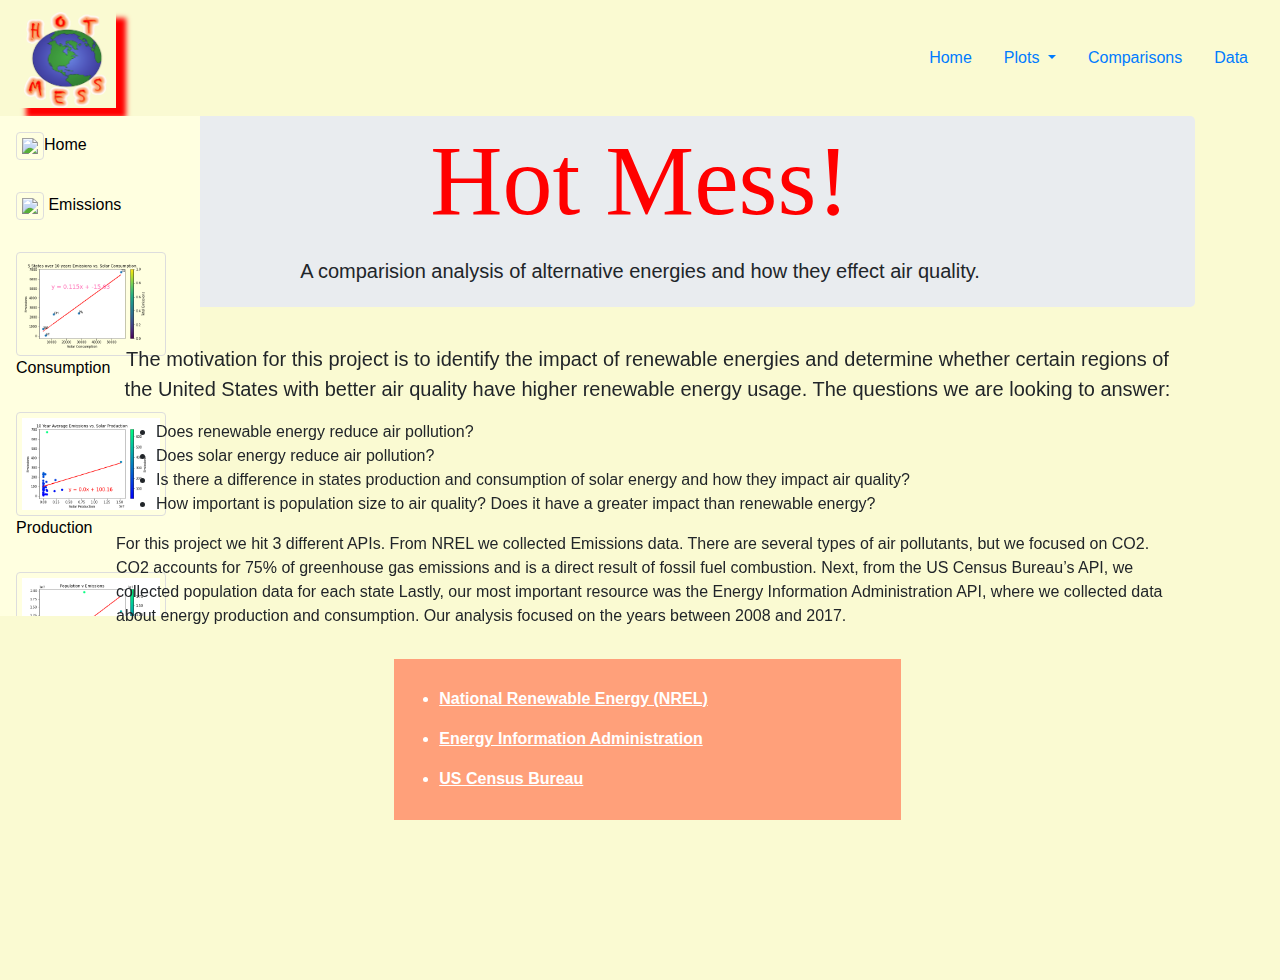
==== index.html @ 7dfd5937 "another error" ====
<!DOCTYPE html>
<html lang="en">

<head>
  <meta charset="UTF-8">
  <title>Hot Mess Project Home</title>
  <link rel="stylesheet" href="https://stackpath.bootstrapcdn.com/bootstrap/4.3.1/css/bootstrap.min.css" integrity="sha384-ggOyR0iXCbMQv3Xipma34MD+dH/1fQ784/j6cY/iJTQUOhcWr7x9JvoRxT2MZw1T" crossorigin="anonymous">
  <link rel="stylesheet" href="/WebVisualizations/style.css">
</head>
<body>
  <nav class="navbar">
    <a class="nav-item" href="#">
      <img class="hotmess" src="/WebVisualizations/Resources/images/hotmess_logo.png" width="100" height="100" alt="hot-mess" class="img-thumbnail" >
    </a>
    
    <ul class="nav justify-content-end">
        <li class="nav-item active">
          <a class="nav-link" href="index.html">Home <span class="sr-only">(current)</span></a>
        </li>
        
        <li class="nav-item active dropdown">
          <a class="nav-link dropdown-toggle" href="#" id="navbarDropdown" role="button" data-toggle="dropdown" aria-haspopup="true" aria-expanded="false">
            Plots
          </a>
          <div class="dropdown-menu" aria-labelledby="navbarDropdown">
            <a class="dropdown-item" href="/WebVisualizations/emissions.html">State Emissions Data</a>
            <a class="dropdown-item" href="/WebVisualizations/consumption.html">Solar Consumption</a>
            <a class="dropdown-item" href="/WebVisualizations/production.html">Solar Production</a>
            <a class="dropdown-item" href="/WebVisualizations/population.html">Population</a>
            <div class="dropdown-divider"></div>
            <a class="dropdown-item" href="/WebVisualizations/comparison.html">Plot Comparison</a>
            <a class="dropdown-item" href="/WebVisualizations/data.html">Our Project Data</a>
          </div>
        </li>
        <li class="nav-item active">
          <a class="nav-link" href="/WebVisualizations/comparison.html">Comparisons <span class="sr-only"></span></a>
        </li>
        <li class="nav-item active">
          <a class="nav-link" href="/WebVisualizations/data.html">Data <span class="sr-only"></span></a>
        </li>
        
      </ul>
      
    </div>
  </nav>

  <div class="sidebar">
    <a href="index.html"><img src="Resources/images/hotmess_logo.png">Home</a>
    <a href="/WebVisualizations/emissions.html"><img src="web-design-challenge/WebVisualizations/Resources/images/texas_emissions.png"> Emissions</a>
    <a href="/WebVisualizations/consumption.html"><img src="/WebVisualizations/Resources/images/consumption5 States over 10 years.png"> Consumption</a>
    <a href="/WebVisualizations/production.html"><img src="/WebVisualizations/Resources/images/prod_vs_emis_correlation.png"> Production</a>
    <a href="/WebVisualizations/population.html"><img src="/WebVisualizations/Resources/images/population_v_emissions.png"> Population</a>
    <a href="/WebVisualizations/comparison.html"><img src="/ebVisualizations/Resources/images/consumptionStates of Interest.png"> Plot Comparison</a>
    <a href="/WebVisualizations/data.html"><img src="/WebVisualizations/Resources/images/Total_emis_conclusion.png"> Our Data</a>
  </div>

  <div class="container">
    <div class="jumbotron content">
      <h1 class="display-4" id="hometitle">Hot Mess!</h1>
      <p class="lead text-center">A comparision analysis of alternative energies and how they effect air quality.</p>
    </div>
  </div>

  <div class="container">
    <div class="row content">
      <div class="col-md-12">
        <p class="lead text-center">
        The motivation for this project is to identify the impact of renewable energies and determine whether certain regions of the United States with better air quality have higher renewable energy usage. 
        The questions we are looking to answer: </p>
          <ul>
            <li>Does renewable energy reduce air pollution?</li>
            <li>Does solar energy reduce air pollution?</li>
            <li>Is there a difference in states production and consumption of solar energy and how they impact air quality?</li>
            <li>How important is population size to air quality? Does it have a greater impact than renewable energy?
            </li>
          </ul>
        <p>
        For this project we hit 3 different APIs. From NREL we collected Emissions data. There are several types of air pollutants, but we focused on CO2. CO2 accounts for 75% of greenhouse gas emissions and is a direct result of fossil fuel combustion.
        Next, from the US Census Bureau’s API, we collected population data for each state
        Lastly, our most important resource was the Energy Information Administration API, where we collected data about energy production and consumption.
        Our analysis focused on the years between 2008 and 2017.
      </p>
      </div>
    </div>
  </div>

  <div class="container">
    <div class="row content">
      <div class="col-md-3">
      </div>
      <div class="col-md-6">
        <div class="box">
          <ul>
            <li><a href="https://developer.nrel.gov/">National Renewable Energy (NREL)</a></li>
            <li><a href="https://www.eia.gov/opendata/">Energy Information Administration</a></li>
            <li><a href="https://www.census.gov/data/developers.html">US Census Bureau</a></li>
          </ul>
        </div>
      </div>
      <div class="col-md-3">
      </div>
    </div>
  <div class="container">
    <div class="row linespace">

    </div>
  </div>

<script src="https://code.jquery.com/jquery-3.3.1.slim.min.js" integrity="sha384-q8i/X+965DzO0rT7abK41JStQIAqVgRVzpbzo5smXKp4YfRvH+8abtTE1Pi6jizo" crossorigin="anonymous"></script>
<script src="https://cdnjs.cloudflare.com/ajax/libs/popper.js/1.14.7/umd/popper.min.js" integrity="sha384-UO2eT0CpHqdSJQ6hJty5KVphtPhzWj9WO1clHTMGa3JDZwrnQq4sF86dIHNDz0W1" crossorigin="anonymous"></script>
<script src="https://stackpath.bootstrapcdn.com/bootstrap/4.3.1/js/bootstrap.min.js" integrity="sha384-JjSmVgyd0p3pXB1rRibZUAYoIIy6OrQ6VrjIEaFf/nJGzIxFDsf4x0xIM+B07jRM" crossorigin="anonymous"></script>

</body>

</html>
---- WebVisualizations/style.css ----
body {
	background-color: lightgoldenrodyellow
}
h1 {
	margin-bottom: 15px;
    font-size: 55px;
    color: red;
	background-color:aqua;
	text-align: center;
	}
h2 {
	font-size: 30 px;
	color: yellow;
	text-align: center;
	background-color: slateblue;

	}
h3{
	margin-top: 10px;
	margin-bottom: 25px;
	text-align: left;
	font-size: 20 px;
	
	}
.hotmess {
	margin-left: 0;
	margin-right:auto;
	display: block;
	box-shadow: 10px 10px 5px red;

	}

#hometitle {
	font-size: 100px;
	background-color: transparent;
	font-family: fantasy;
	font-style: normal;
}
.pagetitle {
	font-size: 80px;
	background-color: transparent;
	font-family: fantasy;
	font-style: normal;
}

.box {
	min-height: 50px;
	padding: 5px;
	padding-top: 20px;
	margin: 5px;
	font-weight: 800;
	text-decoration-line: underline;
	color: #fff;
	line-height: 40px;
	background: lightsalmon

  }

.box a {  
	color: #fff;
	line-height: 40px;
  }
.linespace {
	margin-bottom: 150px
}
/* The side navigation menu */
.sidebar {
	margin: 0;
	padding: 0;
	width: 200px;
	background-color: lightyellow;
	position: fixed;
	height: 500px;
	overflow: auto;
  }
  
/* Sidebar links */
.sidebar a {
	display: block;
	color: black;
	padding: 16px;
	text-decoration: none;
  }
  
  /* Active/current link */
.sidebar a.active {
	background-color: #4CAF50;
	color: white;
  }
  
  /* Links on mouse-over */
.sidebar a:hover:not(.active) {
	background-color: #555;
	color: white;
  }
  
  /* Page content. The value of the margin-left property should match the value of the sidebar's width property */
.content {
	margin-left: auto;
	padding: 5px 16px;
	height: auto;
  }
.sidebar img {
	border: 1px solid #ddd; /* Gray border */
	border-radius: 4px;  /* Rounded border */
	padding: 5px; /* Some padding */
	width: 150px; /* Set a small width */
  }
  
  /* On screens that are less than 700px wide, make the sidebar into a topbar */
@media screen and (max-width: 700px) {
	.sidebar {
	  visibility: hidden;
	}
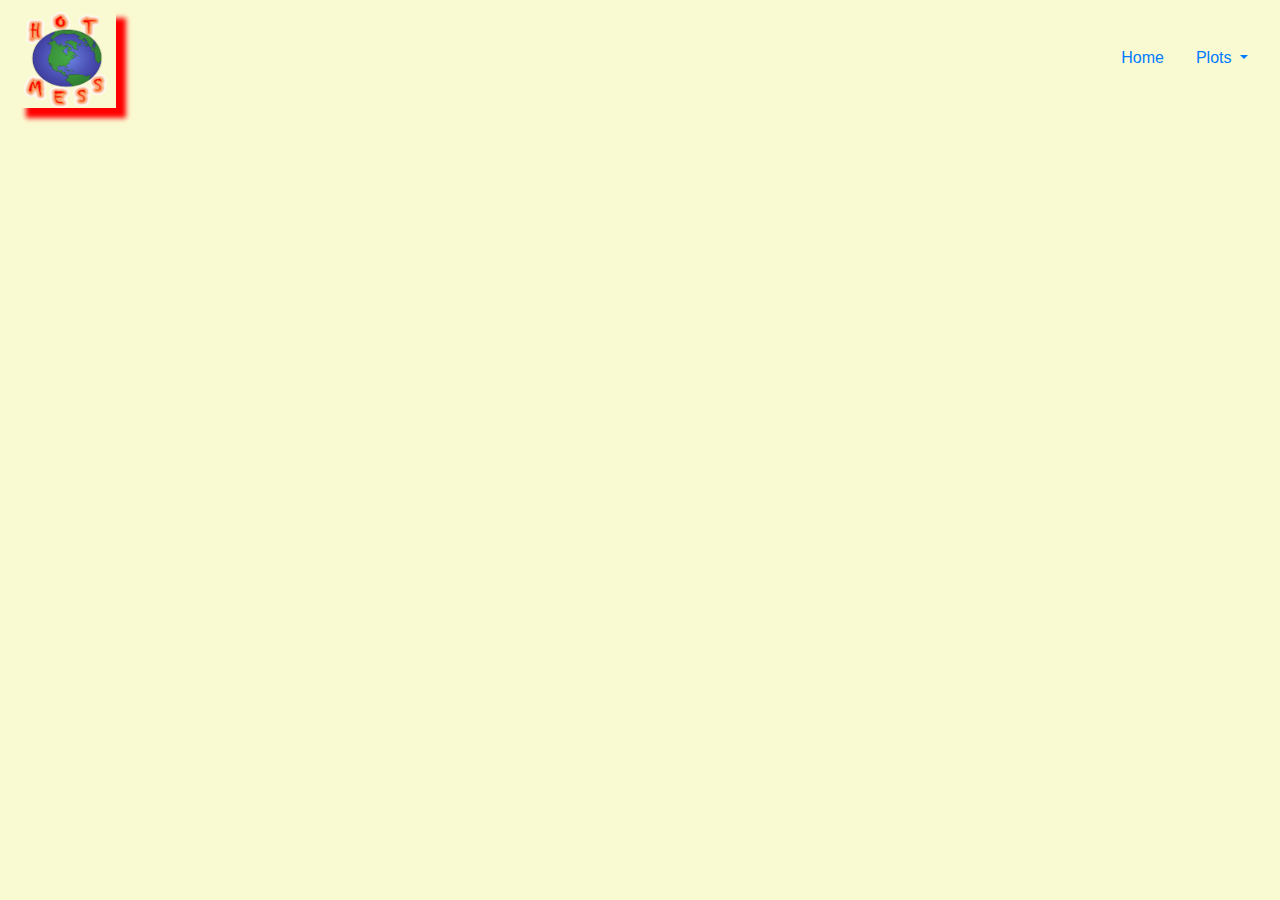
==== commit e17e7e8e: "web publishing error fix" ====
--- a/index.html
+++ b/index.html
@@ -5,12 +5,12 @@
   <meta charset="UTF-8">
   <title>Hot Mess Project Home</title>
   <link rel="stylesheet" href="https://stackpath.bootstrapcdn.com/bootstrap/4.3.1/css/bootstrap.min.css" integrity="sha384-ggOyR0iXCbMQv3Xipma34MD+dH/1fQ784/j6cY/iJTQUOhcWr7x9JvoRxT2MZw1T" crossorigin="anonymous">
-  <link rel="stylesheet" href="/WebVisualizations/style.css">
+  <link rel="stylesheet" href="WebVisualizations/style.css">
 </head>
 <body>
   <nav class="navbar">
     <a class="nav-item" href="#">
-      <img class="hotmess" src="/WebVisualizations/Resources/images/hotmess_logo.png" width="100" height="100" alt="hot-mess" class="img-thumbnail" >
+      <img class="hotmess" src="WebVisualizations/Resources/images/hotmess_logo.png" width="100" height="100" alt="hot-mess" class="img-thumbnail" >
     </a>
     
     <ul class="nav justify-content-end">
@@ -23,20 +23,20 @@
             Plots
           </a>
           <div class="dropdown-menu" aria-labelledby="navbarDropdown">
-            <a class="dropdown-item" href="/WebVisualizations/emissions.html">State Emissions Data</a>
-            <a class="dropdown-item" href="/WebVisualizations/consumption.html">Solar Consumption</a>
-            <a class="dropdown-item" href="/WebVisualizations/production.html">Solar Production</a>
-            <a class="dropdown-item" href="/WebVisualizations/population.html">Population</a>
+            <a class="dropdown-item" href="WebVisualizations/emissions.html">State Emissions Data</a>
+            <a class="dropdown-item" href="WebVisualizations/consumption.html">Solar Consumption</a>
+            <a class="dropdown-item" href="WebVisualizations/production.html">Solar Production</a>
+            <a class="dropdown-item" href='WebVisualizations/population.html">Population</a>
             <div class="dropdown-divider"></div>
-            <a class="dropdown-item" href="/WebVisualizations/comparison.html">Plot Comparison</a>
-            <a class="dropdown-item" href="/WebVisualizations/data.html">Our Project Data</a>
+            <a class="dropdown-item" href="WebVisualizations/comparison.html">Plot Comparison</a>
+            <a class="dropdown-item" href="WebVisualizations/data.html">Our Project Data</a>
           </div>
         </li>
         <li class="nav-item active">
-          <a class="nav-link" href="/WebVisualizations/comparison.html">Comparisons <span class="sr-only"></span></a>
+          <a class="nav-link" href="WebVisualizations/comparison.html">Comparisons <span class="sr-only"></span></a>
         </li>
         <li class="nav-item active">
-          <a class="nav-link" href="/WebVisualizations/data.html">Data <span class="sr-only"></span></a>
+          <a class="nav-link" href="WebVisualizations/data.html">Data <span class="sr-only"></span></a>
         </li>
         
       </ul>
@@ -46,12 +46,12 @@
 
   <div class="sidebar">
     <a href="index.html"><img src="Resources/images/hotmess_logo.png">Home</a>
-    <a href="/WebVisualizations/emissions.html"><img src="web-design-challenge/WebVisualizations/Resources/images/texas_emissions.png"> Emissions</a>
-    <a href="/WebVisualizations/consumption.html"><img src="/WebVisualizations/Resources/images/consumption5 States over 10 years.png"> Consumption</a>
-    <a href="/WebVisualizations/production.html"><img src="/WebVisualizations/Resources/images/prod_vs_emis_correlation.png"> Production</a>
-    <a href="/WebVisualizations/population.html"><img src="/WebVisualizations/Resources/images/population_v_emissions.png"> Population</a>
-    <a href="/WebVisualizations/comparison.html"><img src="/ebVisualizations/Resources/images/consumptionStates of Interest.png"> Plot Comparison</a>
-    <a href="/WebVisualizations/data.html"><img src="/WebVisualizations/Resources/images/Total_emis_conclusion.png"> Our Data</a>
+    <a href="WebVisualizations/emissions.html"><img src="WebVisualizations/Resources/images/texas_emissions.png"> Emissions</a>
+    <a href="WebVisualizations/consumption.html"><img src="WebVisualizations/Resources/images/consumption5 States over 10 years.png"> Consumption</a>
+    <a href="WebVisualizations/production.html"><img src="WebVisualizations/Resources/images/prod_vs_emis_correlation.png"> Production</a>
+    <a href="WebVisualizations/population.html"><img src="WebVisualizations/Resources/images/population_v_emissions.png"> Population</a>
+    <a href="WebVisualizations/comparison.html"><img src="/ebVisualizations/Resources/images/consumptionStates of Interest.png"> Plot Comparison</a>
+    <a href="WebVisualizations/data.html"><img src="WebVisualizations/Resources/images/Total_emis_conclusion.png"> Our Data</a>
   </div>
 
   <div class="container">
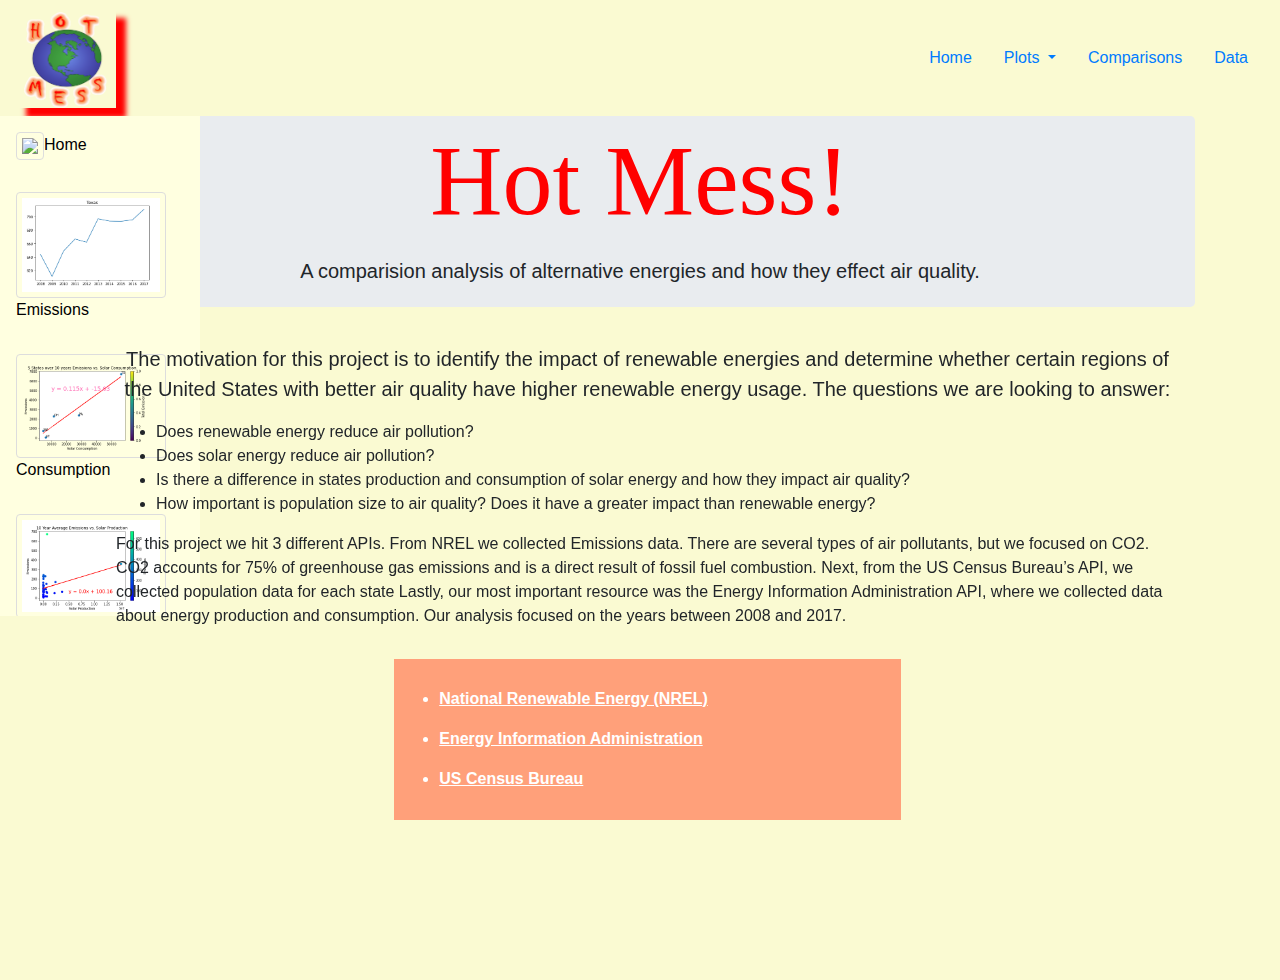
==== commit 9f6f169e: "another error fix" ====
--- a/index.html
+++ b/index.html
@@ -26,7 +26,7 @@
             <a class="dropdown-item" href="WebVisualizations/emissions.html">State Emissions Data</a>
             <a class="dropdown-item" href="WebVisualizations/consumption.html">Solar Consumption</a>
             <a class="dropdown-item" href="WebVisualizations/production.html">Solar Production</a>
-            <a class="dropdown-item" href='WebVisualizations/population.html">Population</a>
+            <a class="dropdown-item" href="WebVisualizations/population.html">Population</a>
             <div class="dropdown-divider"></div>
             <a class="dropdown-item" href="WebVisualizations/comparison.html">Plot Comparison</a>
             <a class="dropdown-item" href="WebVisualizations/data.html">Our Project Data</a>
@@ -45,12 +45,12 @@
   </nav>
 
   <div class="sidebar">
-    <a href="index.html"><img src="Resources/images/hotmess_logo.png">Home</a>
+    <a href="index.html"><img src="WebVisualization/Resources/images/hotmess_logo.png">Home</a>
     <a href="WebVisualizations/emissions.html"><img src="WebVisualizations/Resources/images/texas_emissions.png"> Emissions</a>
     <a href="WebVisualizations/consumption.html"><img src="WebVisualizations/Resources/images/consumption5 States over 10 years.png"> Consumption</a>
     <a href="WebVisualizations/production.html"><img src="WebVisualizations/Resources/images/prod_vs_emis_correlation.png"> Production</a>
     <a href="WebVisualizations/population.html"><img src="WebVisualizations/Resources/images/population_v_emissions.png"> Population</a>
-    <a href="WebVisualizations/comparison.html"><img src="/ebVisualizations/Resources/images/consumptionStates of Interest.png"> Plot Comparison</a>
+    <a href="WebVisualizations/comparison.html"><img src="WebVisualizations/Resources/images/consumptionStates of Interest.png"> Plot Comparison</a>
     <a href="WebVisualizations/data.html"><img src="WebVisualizations/Resources/images/Total_emis_conclusion.png"> Our Data</a>
   </div>
 
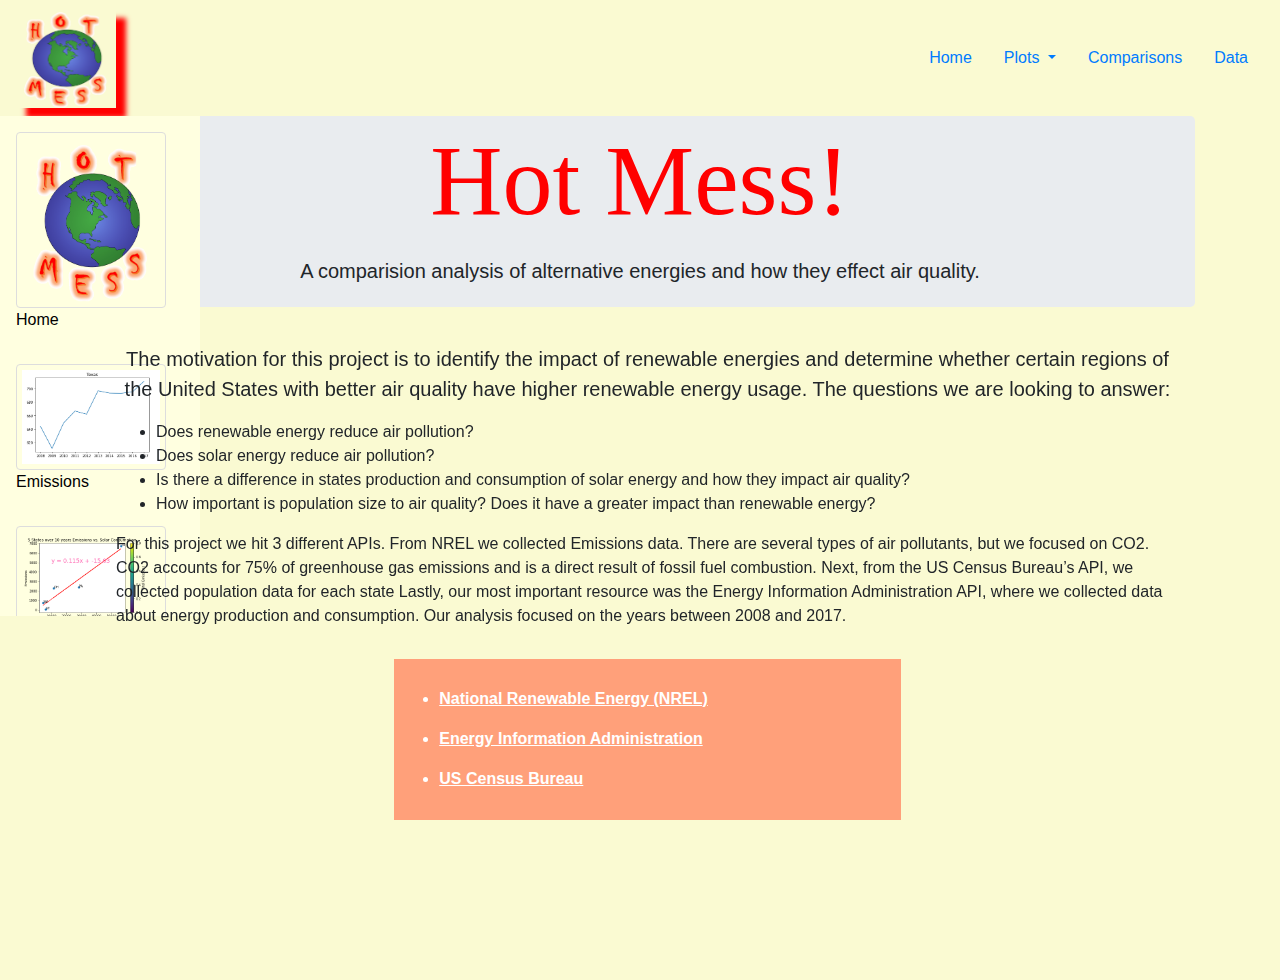
==== commit b07e12fd: "modify all subpages to return to homepage" ====
--- a/index.html
+++ b/index.html
@@ -45,7 +45,7 @@
   </nav>
 
   <div class="sidebar">
-    <a href="index.html"><img src="WebVisualization/Resources/images/hotmess_logo.png">Home</a>
+    <a href="index.html"><img src="WebVisualizations/Resources/images/hotmess_logo.png">Home</a>
     <a href="WebVisualizations/emissions.html"><img src="WebVisualizations/Resources/images/texas_emissions.png"> Emissions</a>
     <a href="WebVisualizations/consumption.html"><img src="WebVisualizations/Resources/images/consumption5 States over 10 years.png"> Consumption</a>
     <a href="WebVisualizations/production.html"><img src="WebVisualizations/Resources/images/prod_vs_emis_correlation.png"> Production</a>
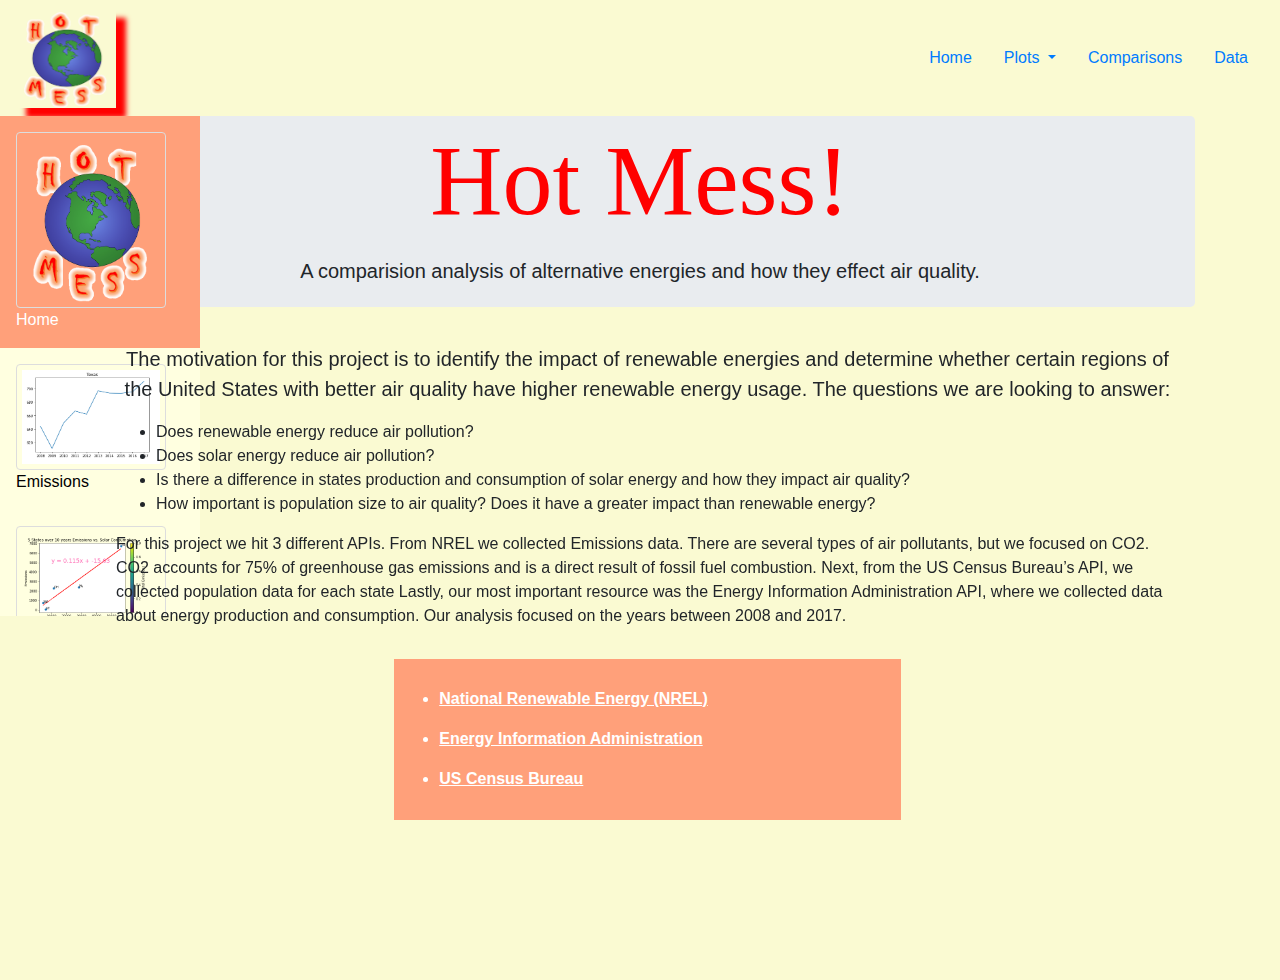
==== commit 50886bf2: "final changes to sidebar" ====
--- a/index.html
+++ b/index.html
@@ -8,7 +8,7 @@
   <link rel="stylesheet" href="WebVisualizations/style.css">
 </head>
 <body>
-  <nav class="navbar">
+  <nav class="navbar smallscreen">
     <a class="nav-item" href="#">
       <img class="hotmess" src="WebVisualizations/Resources/images/hotmess_logo.png" width="100" height="100" alt="hot-mess" class="img-thumbnail" >
     </a>
@@ -45,7 +45,7 @@
   </nav>
 
   <div class="sidebar">
-    <a href="index.html"><img src="WebVisualizations/Resources/images/hotmess_logo.png">Home</a>
+    <a class="active" href="index.html"><img src="WebVisualizations/Resources/images/hotmess_logo.png">Home</a>
     <a href="WebVisualizations/emissions.html"><img src="WebVisualizations/Resources/images/texas_emissions.png"> Emissions</a>
     <a href="WebVisualizations/consumption.html"><img src="WebVisualizations/Resources/images/consumption5 States over 10 years.png"> Consumption</a>
     <a href="WebVisualizations/production.html"><img src="WebVisualizations/Resources/images/prod_vs_emis_correlation.png"> Production</a>
--- a/WebVisualizations/style.css
+++ b/WebVisualizations/style.css
@@ -85,7 +85,7 @@
   
   /* Active/current link */
 .sidebar a.active {
-	background-color: #4CAF50;
+	background-color: lightsalmon;
 	color: white;
   }
   
@@ -111,6 +111,16 @@
   /* On screens that are less than 700px wide, make the sidebar into a topbar */
 @media screen and (max-width: 700px) {
 	.sidebar {
-	  visibility: hidden;
+	  position: relative;
+	  width: 100%;
+	  height: auto;
+	  /* visibility: hidden; */
 	}
+	.sidebar a {
+		float: left;
+	}
+	.smallscreen {
+		background-color: red;
+	}
+}
 	